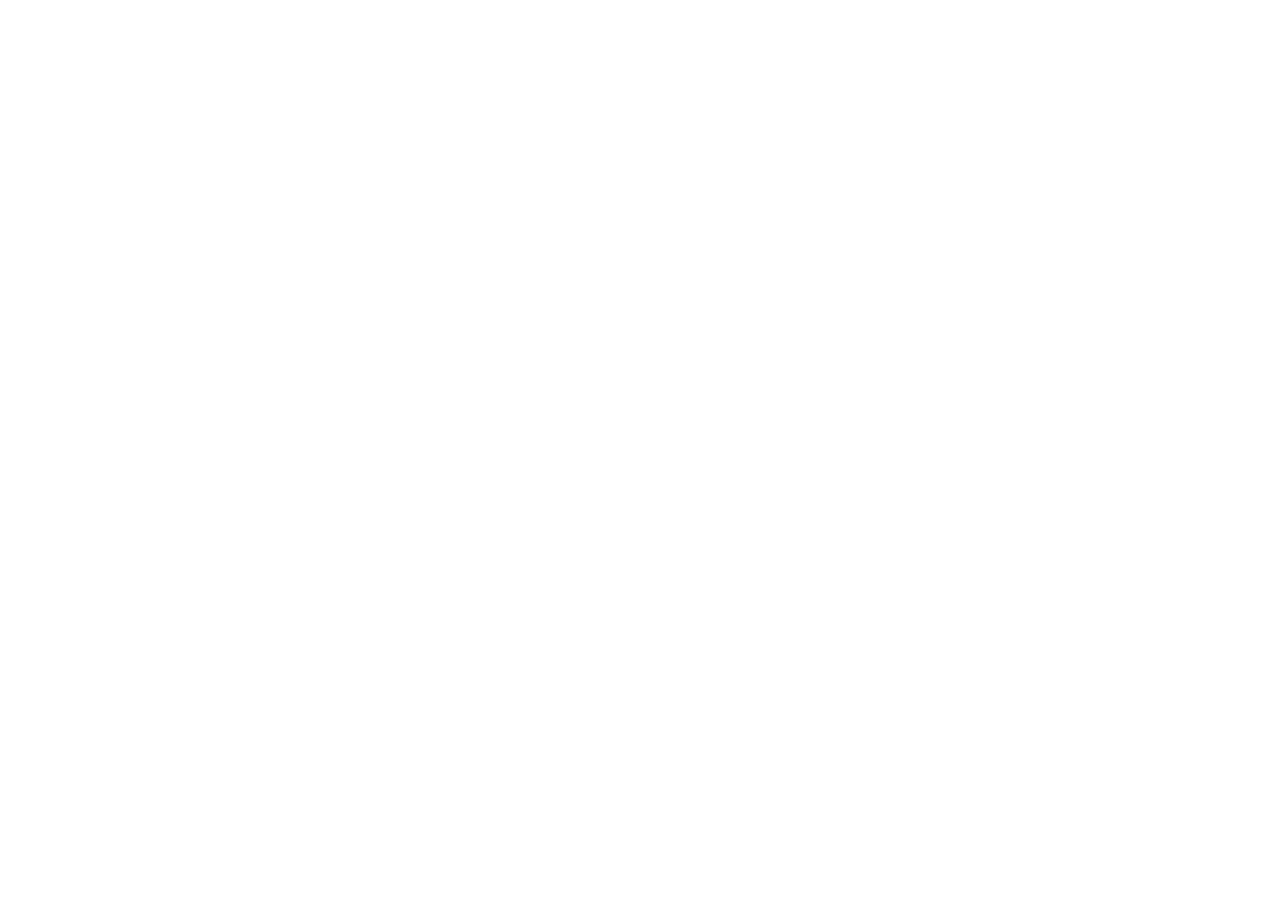
==== gameslist/adofai/index.html @ e3cb5b09 "ffff" ====
<!DOCTYPE html>
<html>
  <head>
    <!-- Google tag (gtag.js) -->
    <script
      async
      src="https://www.googletagmanager.com/gtag/js?id=G-HCSS8RTRCE"
    ></script>
    <script>
      window.dataLayer = window.dataLayer || [];
      function gtag() {
        dataLayer.push(arguments);
      }
      gtag("js", new Date());

      gtag("config", "G-HCSS8RTRCE");
    </script>
    <!-- CSS styles -->
    <style>
      html,
      body {
        margin: 0;
        padding: 0;
        height: 100%;
      }

      .container {
        height: 100%;
        display: flex;
        justify-content: center;
        align-items: center;
      }

      .iframe {
        width: 100%;
        height: 100%;
        border-style: none;
      }
    </style>
    <title>A Dance of Fire and Ice</title>
    <link rel="icon" type="image/png" href="/images/icons8-crystal-50.png" />

  </head>
  <body>
    <!-- HTML content -->
    <iframe
      class="iframe"
      src="https://turbowarp.org/783499628/embed"
    ></iframe>
  </body>
</html>
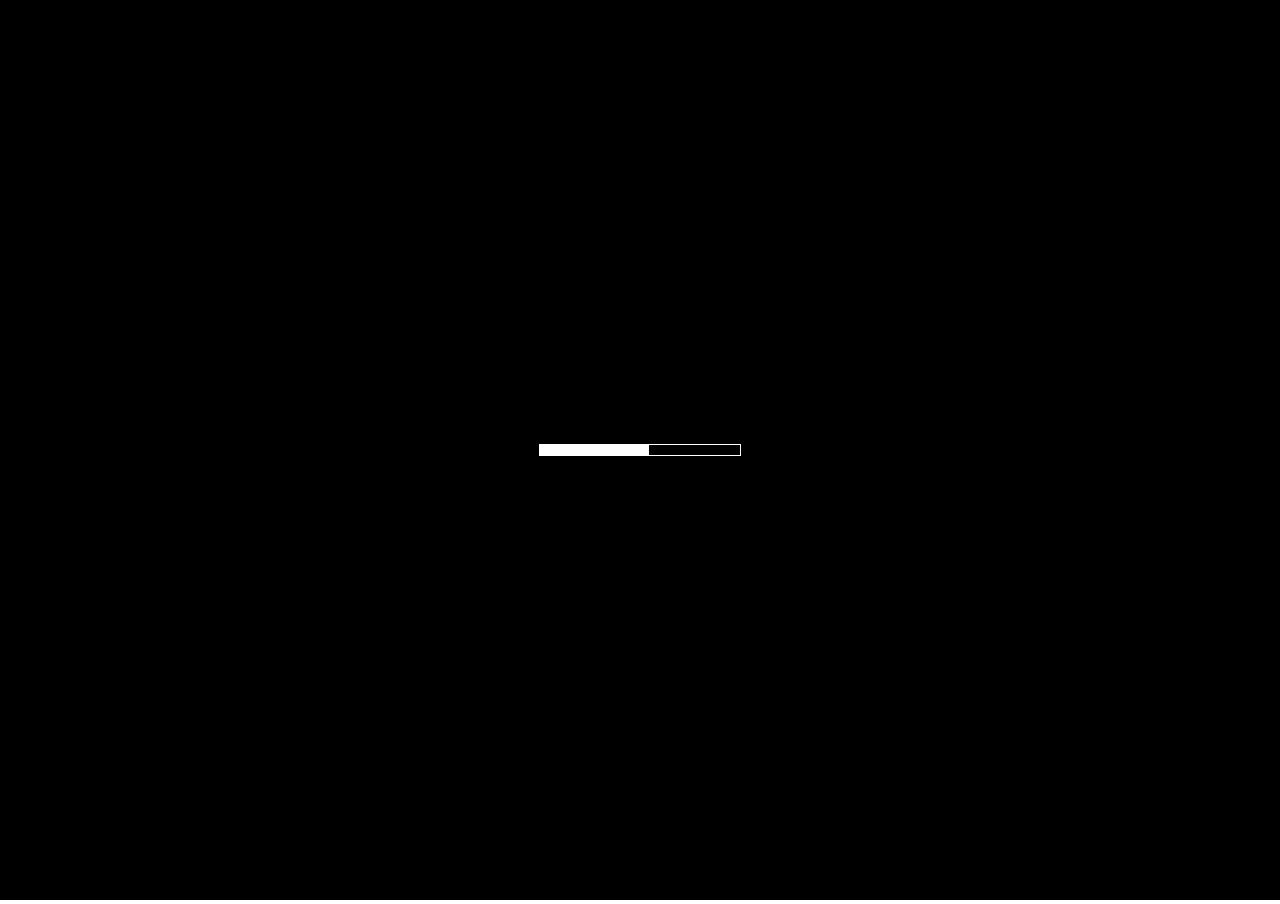
==== commit 4885726a: "fddd" ====
--- a/gameslist/adofai/index.html
+++ b/gameslist/adofai/index.html
@@ -45,7 +45,7 @@
     <!-- HTML content -->
     <iframe
       class="iframe"
-      src="https://turbowarp.org/783499628/embed"
+      src="/A Dance of Fire and Ice (ADOFAI)/index.html"
     ></iframe>
   </body>
 </html>
